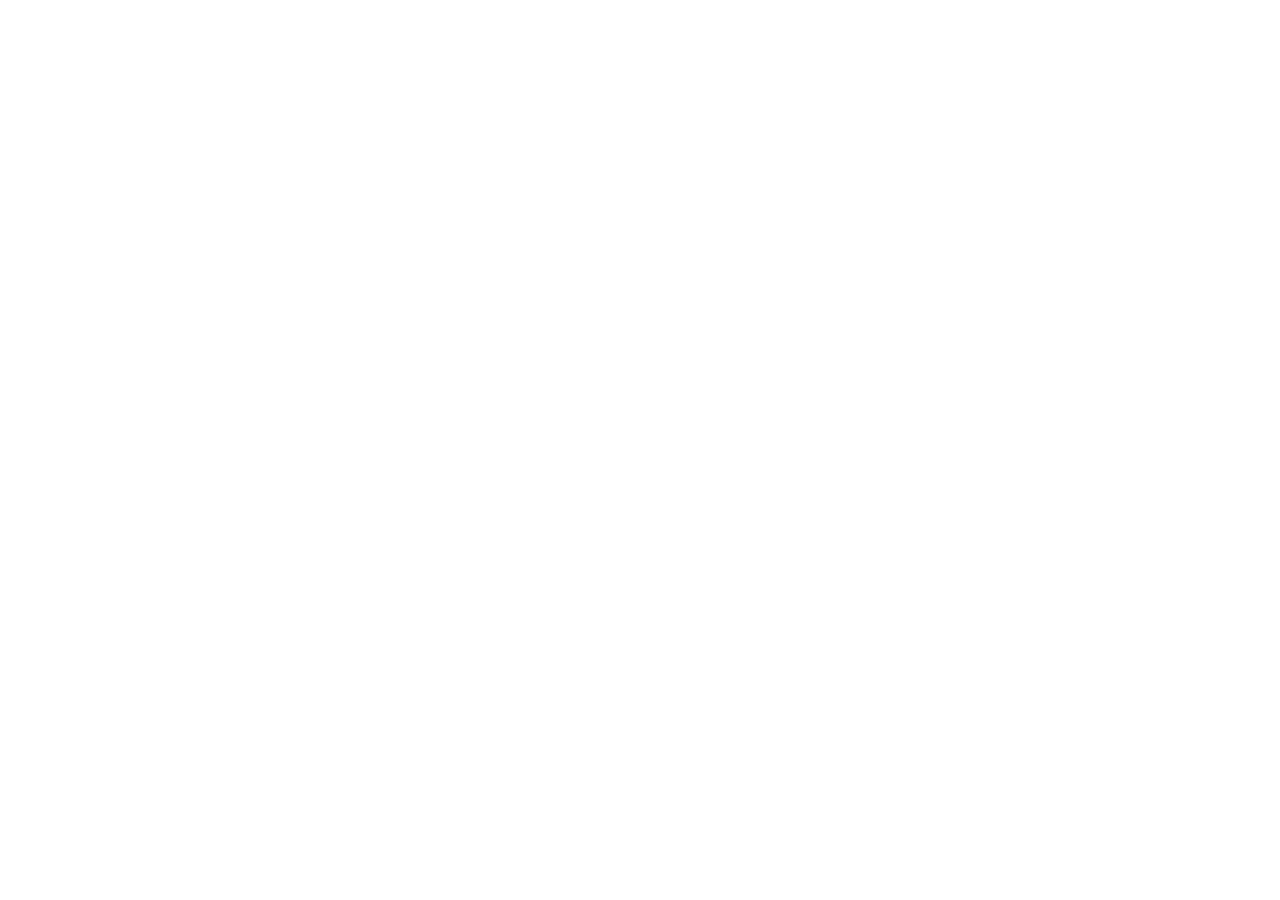
==== Activity/index.html @ b769be68 "update" ====
<!DOCTYPE html>
<html lang="en">
<head>
    <meta charset="UTF-8">
    <meta name="viewport" content="width=device-width, initial-scale=1.0">
    <link rel="icon" type="image/png" href="../images/favicon.png">
    <title>Document</title>
</head>
<body>
    
</body>
</html>
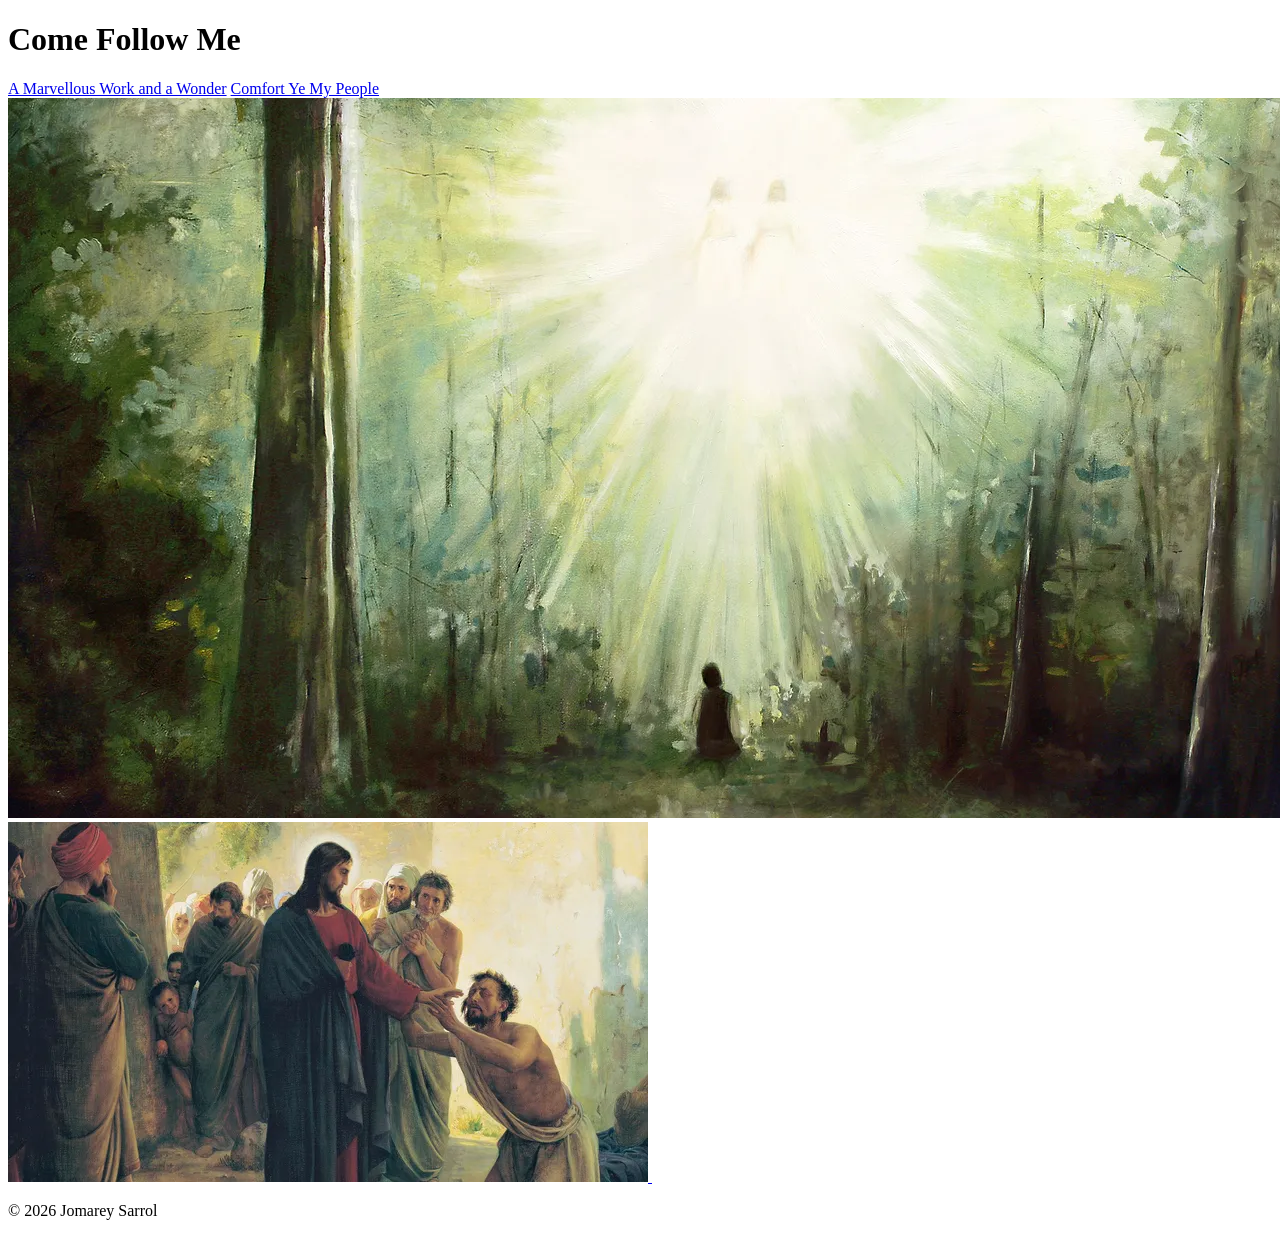
==== commit 03b9b95b: "activity 2" ====
--- a/Activity/index.html
+++ b/Activity/index.html
@@ -7,6 +7,30 @@
     <title>Document</title>
 </head>
 <body>
+
+    <header>
+        <h1>Come Follow Me</h1>
+        <nav>
+            <a href="https://www.churchofjesuschrist.org/study/manual/come-follow-me-for-home-and-church-old-testament-2026/39?lang=eng">A Marvellous Work and a Wonder</a>
+            <a href="https://www.churchofjesuschrist.org/study/manual/come-follow-me-for-home-and-church-old-testament-2026/40?lang=eng">Comfort Ye My People</a>
+        </nav>
+    </header>
+
+    <main>
+        <img src="../images/sacred_grove_joseph_smith.png" alt="The First Vision">
+        <a href="https://www.churchofjesuschrist.org/study/manual/come-follow-me-for-home-and-church-old-testament-2026/40?lang=eng">
+             <img src="../images/jesus_healing_the_blind_bloch.png" alt="Healing the Sick">
+        </a>
+        <iframe width="560" height="315"
+         src="https://www.youtube.com/embed/-DIIgm6xABQ?si=N4O4_QIY-Ajd6jIy"
+          title="YouTube video player" frameborder="0" allow="accelerometer; autoplay; clipboard-write; encrypted-media; gyroscope; picture-in-picture; web-share"
+           referrerpolicy="strict-origin-when-cross-origin" allowfullscreen>
+        </iframe>
+    </main>
+
+    <footer>
+        <p>&copy; 2026 Jomarey Sarrol</p>
+    </footer>
     
 </body>
 </html>
